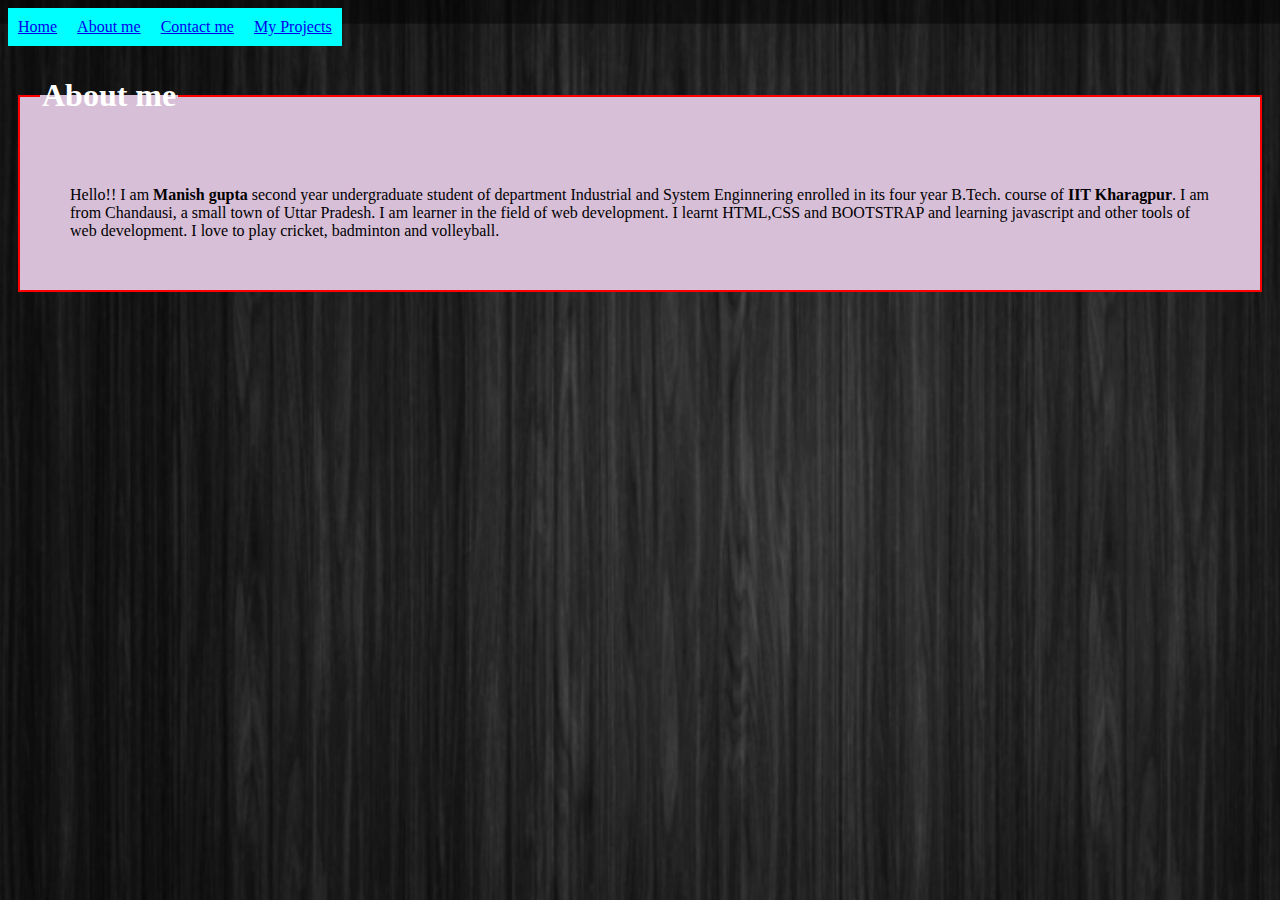
==== about.html @ 296f1de9 "second" ====
<!DOCTYPE html>
<html lang="en">

<head>
    <meta charset="UTF-8">
    <meta http-equiv="X-UA-Compatible" content="IE=edge">
    <meta name="viewport" content="width=device-width, initial-scale=1.0">
    <link rel="stylesheet" href="style.css">
    <title>About me</title>
</head>

<body class="about">
    <div class="container1">
        <div class="row" id="1">
            <a href="index.html" rel="stylesheet">Home</a>
        </div>
        <div class="row" id="2">
            <a href="about.html" rel="stylesheet">About me</a>
        </div>
        <div class="row" id="3">
            <a href="#" rel="stylesheet">Contact me</a>
        </div>
        <div class="row"id="4">
            <a href="#" rel="stylesheet">My Projects</a>
        </div>
    </div>
    <div>
        <fieldset>
            <legend><h1>About me</h1></legend>
    <p>
        Hello!! I am <b>Manish gupta</b> second year undergraduate student of department  Industrial and System Enginnering
        enrolled in its four year B.Tech. course of <b>IIT Kharagpur</b>. I am from Chandausi, a small town of Uttar Pradesh.
        I am learner in the field of web development. I learnt HTML,CSS and BOOTSTRAP and learning javascript and other tools of web development.
         I love to play  cricket, badminton and volleyball.
    </p>
</fieldset>
    </div>
</body>

</html>
---- style.css ----
.container1{
    display:flex;
    flex-direction: row;
    background-color: aqua;
    justify-content:center;
    width:fit-content;
}
.row{
    padding:10px;
}
.container2{
    display:flex;
    flex-direction: column;
    align-items:flex-end;
    padding:40px;
    margin:15px;
}
.body{
    background-image: url("iitkgp2.png");
    background-repeat: no-repeat;
    background-size:cover;
    background-position: center center;
    background-attachment: fixed;
}
.row2{
    color:rgba(128, 0, 49, 0.904);
    background-color: seashell;
    width:280px;
    padding: 5px 10px 5px 10px;
}
fieldset{
    padding:20px;
    margin:10px;
    animation-name:about;
    animation-duration:4s;
    background-color:thistle;
    border:2px solid red;
}

p{
    padding:20px;
    margin:10px;
}
legend{
    color:white;
}
@keyframes about {
    from{
        background-color:black;
    }
    to{
     background-color:thistle;
    }
    
}
.about{
    background-image: url("about.png");
    background-repeat: no-repeat;
    background-size:cover;
    background-position: center center;
    background-attachment: fixed;
}
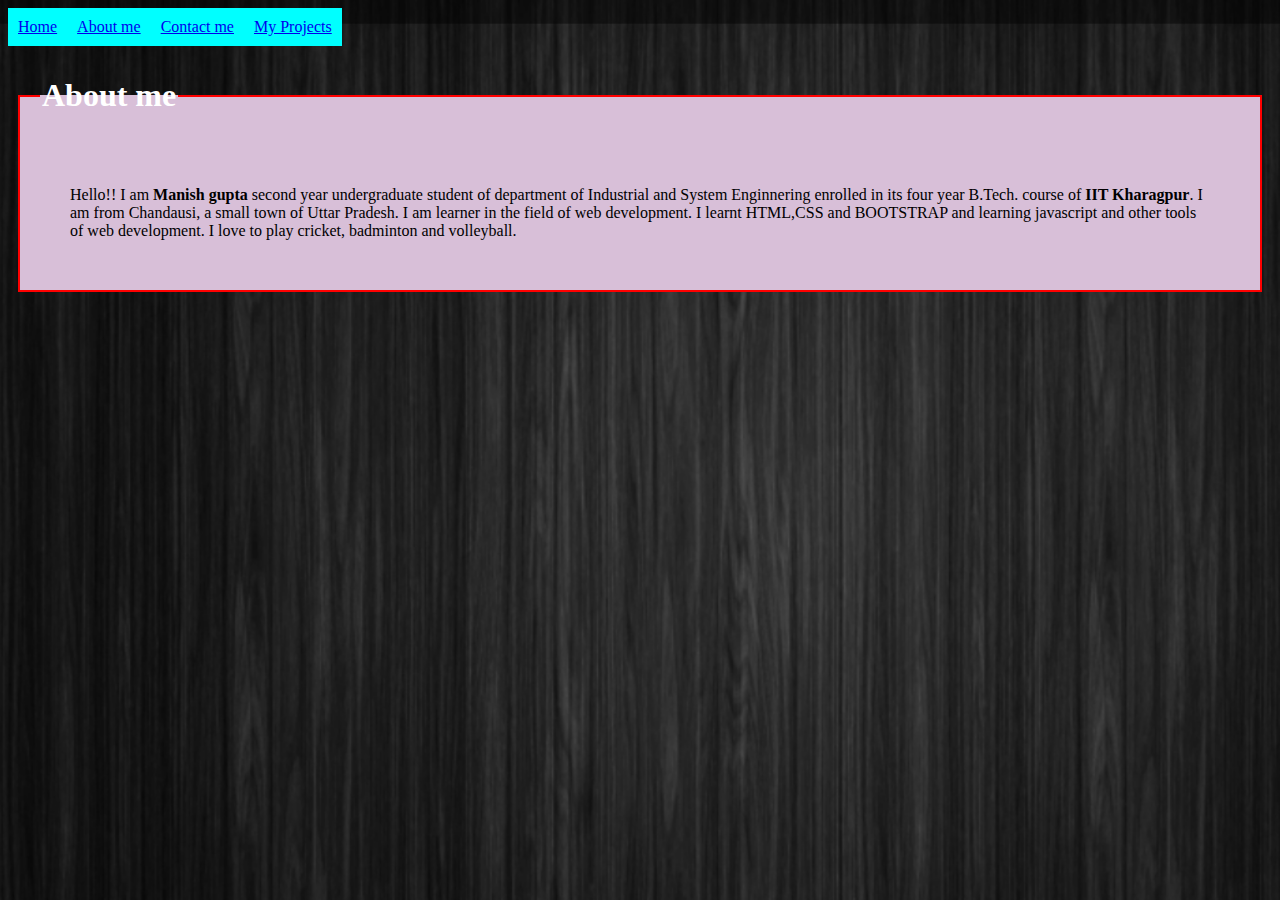
==== commit b14d93aa: "third" ====
--- a/about.html
+++ b/about.html
@@ -18,17 +18,17 @@
             <a href="about.html" rel="stylesheet">About me</a>
         </div>
         <div class="row" id="3">
-            <a href="#" rel="stylesheet">Contact me</a>
+            <a href="contact.html" rel="stylesheet">Contact me</a>
         </div>
         <div class="row"id="4">
-            <a href="#" rel="stylesheet">My Projects</a>
+            <a href="project.html" rel="stylesheet">My Projects</a>
         </div>
     </div>
     <div>
         <fieldset>
             <legend><h1>About me</h1></legend>
     <p>
-        Hello!! I am <b>Manish gupta</b> second year undergraduate student of department  Industrial and System Enginnering
+        Hello!! I am <b>Manish gupta</b> second year undergraduate student of department of Industrial and System Enginnering
         enrolled in its four year B.Tech. course of <b>IIT Kharagpur</b>. I am from Chandausi, a small town of Uttar Pradesh.
         I am learner in the field of web development. I learnt HTML,CSS and BOOTSTRAP and learning javascript and other tools of web development.
          I love to play  cricket, badminton and volleyball.
--- a/style.css
+++ b/style.css
@@ -32,7 +32,7 @@
     padding:20px;
     margin:10px;
     animation-name:about;
-    animation-duration:4s;
+    animation-duration:8s;
     background-color:thistle;
     border:2px solid red;
 }
